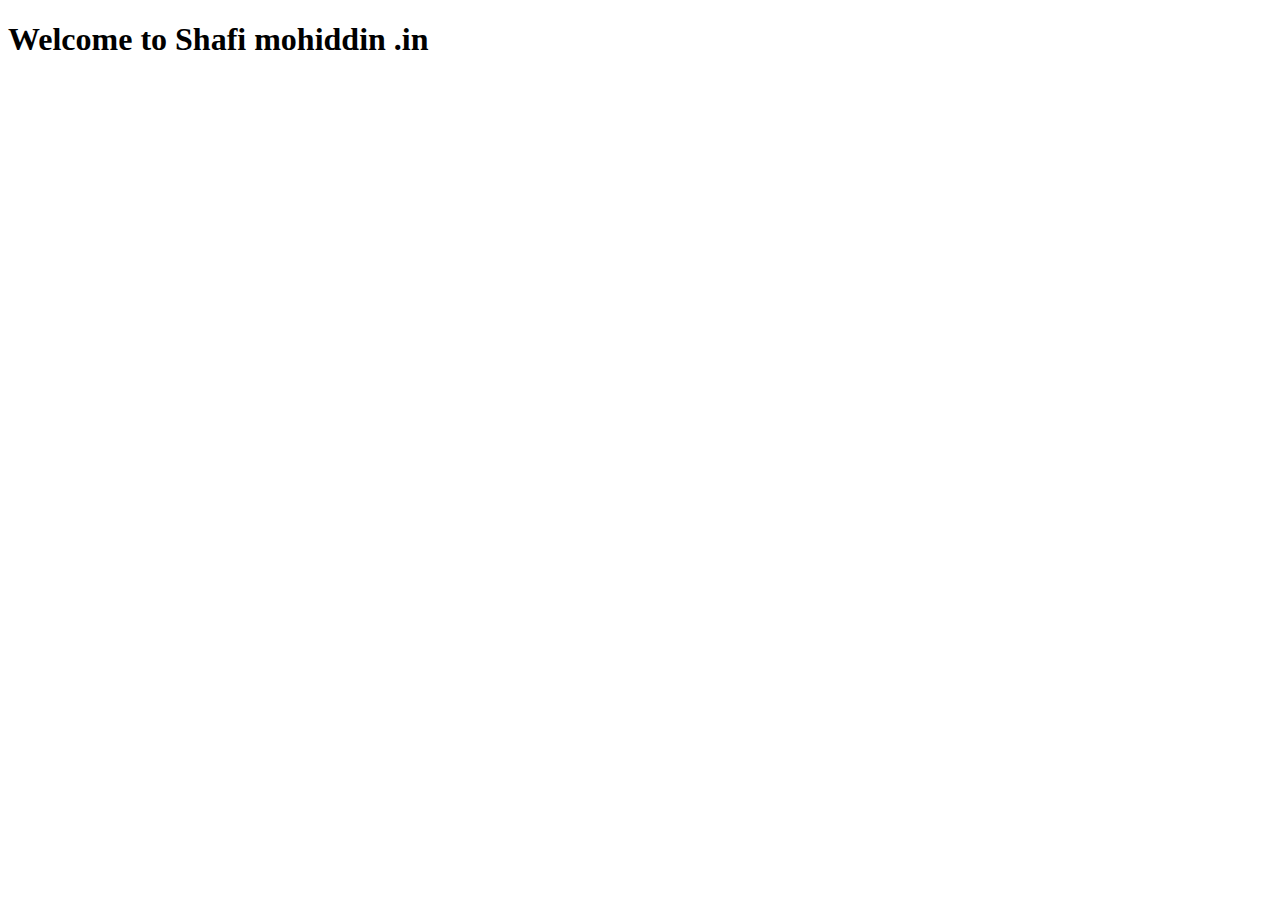
==== index.html @ 0207b7a8 "Initial setup of website" ====
<!doctype HTML>

<html lang="en">
<head>
  <meta charset="utf-8">

  <title>The New Begining</title>
  <meta name="description" content=" My Personal Blog">
  <meta name="author" content="Shafi">

  <link rel="stylesheet" href="css/styles.css">

</head>

<body>
<h1> Welcome to Shafi mohiddin .in </h1>
  <script src="js/scripts.js"></script>
</body>
</html>
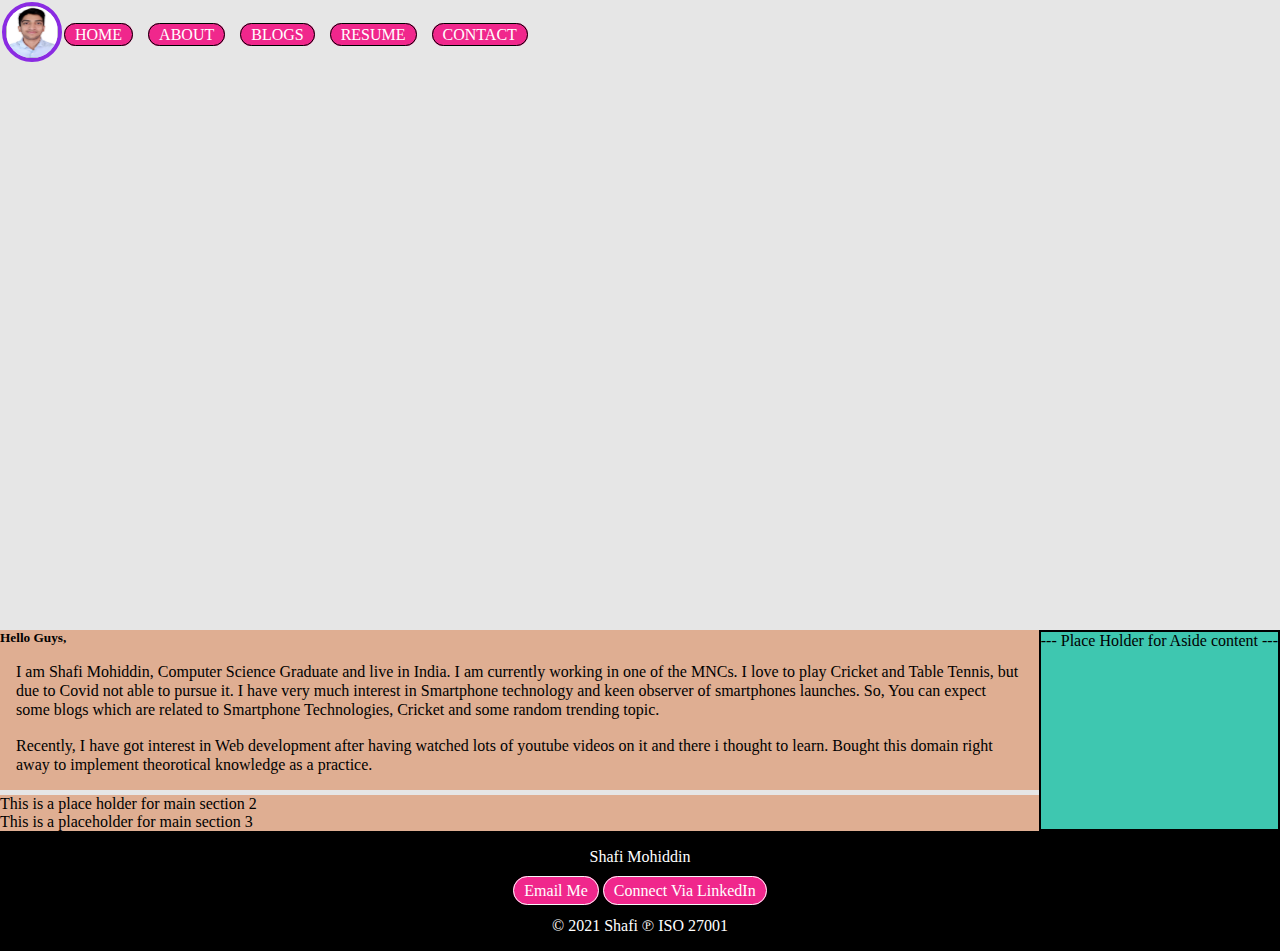
==== commit e8acb914: "Added Index page of website" ====
--- a/index.html
+++ b/index.html
@@ -1,19 +1,84 @@
-<!doctype HTML>
+<!DOCTYPE html>
 
 <html lang="en">
-<head>
-  <meta charset="utf-8">
+	<head>
+		<meta charset="UTF-8" />
+		<meta name="viewport" content="width=device-width, initial-scale=1.0" />
+		<title>Shafi Mohiddin</title>
 
-  <title>The New Begining</title>
-  <meta name="description" content=" My Personal Blog">
-  <meta name="author" content="Shafi">
+		<link rel="stylesheet" href="CSS/styles.css" />
+		<link rel="stylesheet" href="CSS/navigation.css" />
+		<link rel="shortcut icon" type="image/png" href="Images/favicon.png" />
+	</head>
 
-  <link rel="stylesheet" href="css/styles.css">
+	<body>
+		<header>
+			<div id="navbar">
+				<div class="img">
+					<img src="Images/Shafi1.jpg" alt="logo image" id="navpic" />
+				</div>
+				<ul>
+					<li><a href="index.html" class="active"> Home </a></li>
+					<li><a href="#"> About </a></li>
+					<li><a href="#"> Blogs</a></li>
+					<li><a href="#"> Resume</a></li>
+					<li><a href="#"> Contact</a></li>
+				</ul>
+			</div>
+		</header>
 
-</head>
+		<div id="container">
+			<div class="grid-child" id="aside">
+				<div class="aside-item">--- Place Holder for Aside content ---</div>
+			</div>
 
-<body>
-<h1> Welcome to Shafi mohiddin .in </h1>
-  <script src="js/scripts.js"></script>
-</body>
-</html>+			<div class="grid-child" id="main1">
+				<h5>Hello Guys,</h5>
+				<p>
+					I am Shafi Mohiddin, Computer Science Graduate and live in India. I am
+					currently working in one of the MNCs. I love to play Cricket and Table
+					Tennis, but due to Covid not able to pursue it. I have very much
+					interest in Smartphone technology and keen observer of smartphones
+					launches. So, You can expect some blogs which are related to
+					Smartphone Technologies, Cricket and some random trending topic.
+				</p>
+				<p>
+					Recently, I have got interest in Web development after having watched
+					lots of youtube videos on it and there i thought to learn. Bought this
+					domain right away to implement theorotical knowledge as a practice.
+				</p>
+			</div>
+
+			<div class="grid-child" id="main2">
+				This is a place holder for main section 2
+			</div>
+
+			<div class="grid-child" id="main3">
+				This is a placeholder for main section 3
+			</div>
+
+			<div class="grid-child" id="footer">
+				<footer id="footer">
+					<p class="footer-content">Shafi Mohiddin</p>
+					<div class="social-media">
+						<a
+							class="footer-content"
+							href="mailto:shaikshafi1997@gmail.com"
+							id="email"
+						>
+							Email Me</a
+						><span></span>
+						<a
+							class="footer-content"
+							href="https://in.linkedin.com/in/shafi-mohiddin-shaik-0279651b0"
+							id="linkedin"
+						>
+							Connect Via LinkedIn</a
+						>
+					</div>
+					<p class="footer-content">&copy; 2021 Shafi &copysr; ISO 27001</p>
+				</footer>
+			</div>
+		</div>
+	</body>
+</html>
--- a/CSS/styles.css
+++ b/CSS/styles.css
@@ -0,0 +1,54 @@
+:root {
+	--Pfont: "Baloo Bhai 2", "cursive";
+	--Sfont: "Ubuntu", "Sans-serif";
+	--Pcolor: rgb(138, 43, 226);
+	--Scolor: rgb(240, 39, 140);
+	--Tcolor: rgb(196, 201, 26);
+}
+
+* {
+	margin: 0;
+	padding: 0;
+	box-sizing: border-box;
+	font-family: "ubuntu", "Times New Roman", sans-serif;
+}
+
+body {
+	background-color: rgb(223, 174, 146);
+	max-width: 100vw;
+}
+#container {
+	display: grid;
+	grid-template-areas:
+		" main1 main1 aside" "main2 main2 aside"
+		" main3 main3 aside"
+		"footer footer footer";
+}
+p {
+	line-height: 1.2rem;
+	margin: 1rem;
+}
+#aside {
+	grid-area: aside;
+	background-color: rgb(62, 199, 176);
+	border: 2px solid black;
+}
+
+#main1 {
+	grid-area: main1;
+	background-color: rgb(223, 174, 146);
+	margin-bottom: 5px;
+	/* border: 2px solid black; */
+}
+#main2 {
+	grid-area: main2;
+	background-color: rgb(223, 174, 146);
+	/* border: 2px solid black; */
+}
+#main3 {
+	grid-area: main3;
+	background-color: rgb(223, 174, 146);
+}
+#footer {
+	grid-area: footer;
+}
--- a/CSS/navigation.css
+++ b/CSS/navigation.css
@@ -0,0 +1,114 @@
+:root {
+	--Pfont: "Baloo Bhai 2", "cursive";
+	--Sfont: "Ubuntu", "Sans-serif";
+	--Pcolor: rgb(138, 43, 226);
+	--Scolor: rgb(240, 39, 140);
+	--Tcolor: rgb(196, 201, 26);
+}
+body {
+	background-color: rgb(230, 230, 230);
+	border: 0px;
+	margin: 0;
+}
+#navbar {
+	background: url("../images/Background1.jpg");
+	background-position: center center;
+	width: 100%;
+	height: 70vh;
+}
+img {
+	float: left;
+	margin: 2px;
+	width: 60px;
+	height: 60px;
+	border-radius: 50%;
+	overflow: cover;
+	border: 4px solid var(--Pcolor);
+}
+img:hover {
+	border: 1px solid var(--Pcolor);
+}
+#navbar > ul {
+	display: flex;
+	flex-wrap: wrap;
+	position: relative;
+	justify-content: flex-start;
+	align-content: center;
+	height: 70px;
+}
+#navbar li {
+	list-style-type: none;
+}
+
+#navbar a {
+	text-decoration: none;
+	text-transform: uppercase;
+	padding: 2px 10px;
+	margin-right: 15px;
+	text-align: center;
+	background: rgb(240, 39, 140);
+	color: white;
+	border: 1px solid black;
+	border-radius: 50px;
+}
+
+#navbar a:hover {
+	background: rgba(110, 209, 17, 0.7);
+	color: black;
+	transition-property: "background, color";
+	transition-delay: 0.1s;
+	transition-duration: infinite;
+	transition-timing-function: ease-in-out;
+}
+
+@media only screen and (max-device-width: 550px) {
+	#navbar {
+		border: 2px solid green;
+	}
+
+	.img {
+		overflow: auto;
+		text-align: center;
+		display: flex;
+		justify-content: center;
+	}
+
+	#navbar ul {
+		display: block;
+		width: 100vw;
+		height: fit-content;
+		margin: 2px;
+	}
+	#navbar li {
+		padding-top: 5px;
+	}
+	a {
+		display: block;
+		margin-right: auto;
+		background-color: rgb(138, 43, 226);
+	}
+	#container {
+		display: block;
+	}
+	#aside {
+		display: none;
+	}
+}
+
+#footer {
+	background-color: rgb(0, 0, 0);
+	color: rgb(255, 255, 255);
+	text-align: center;
+	width: 100%;
+}
+
+a.footer-content {
+	text-decoration: none;
+	border: 2px solid green;
+	background: rgb(240, 39, 140);
+	color: white;
+	border: 0.2px solid rgb(247, 247, 247);
+	font-weight: 400;
+	border-radius: 50px;
+	padding: 5px 10px;
+}
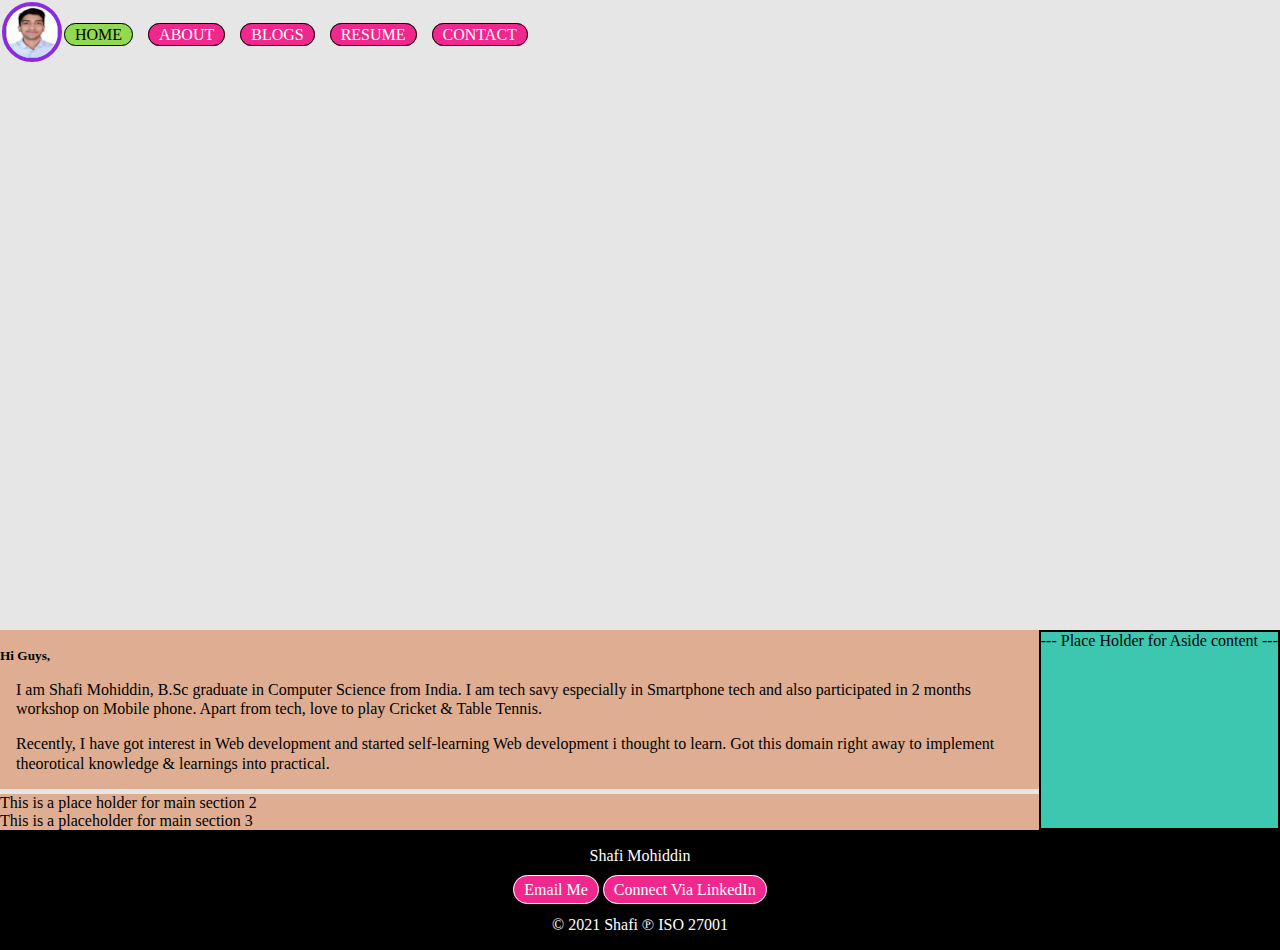
==== commit 999c1feb: "added resume page and resume stylesheet." ====
--- a/index.html
+++ b/index.html
@@ -19,10 +19,10 @@
 				</div>
 				<ul>
 					<li><a href="index.html" class="active"> Home </a></li>
-					<li><a href="#"> About </a></li>
-					<li><a href="#"> Blogs</a></li>
-					<li><a href="#"> Resume</a></li>
-					<li><a href="#"> Contact</a></li>
+					<li><a href="#" class="links"> About </a></li>
+					<li><a href="#" class="links"> Blogs</a></li>
+					<li><a href="resume.html" class="links"> Resume</a></li>
+					<li><a href="#" class="links"> Contact</a></li>
 				</ul>
 			</div>
 		</header>
@@ -33,19 +33,19 @@
 			</div>
 
 			<div class="grid-child" id="main1">
-				<h5>Hello Guys,</h5>
+				<br />
+				<h5>Hi Guys,</h5>
 				<p>
-					I am Shafi Mohiddin, Computer Science Graduate and live in India. I am
-					currently working in one of the MNCs. I love to play Cricket and Table
-					Tennis, but due to Covid not able to pursue it. I have very much
-					interest in Smartphone technology and keen observer of smartphones
-					launches. So, You can expect some blogs which are related to
-					Smartphone Technologies, Cricket and some random trending topic.
+					I am Shafi Mohiddin, B.Sc graduate in Computer Science from India. I
+					am tech savy especially in Smartphone tech and also participated in 2
+					months workshop on Mobile phone. Apart from tech, love to play Cricket
+					& Table Tennis.
 				</p>
 				<p>
-					Recently, I have got interest in Web development after having watched
-					lots of youtube videos on it and there i thought to learn. Bought this
-					domain right away to implement theorotical knowledge as a practice.
+					Recently, I have got interest in Web development and started
+					self-learning Web development i thought to learn. Got this domain
+					right away to implement theorotical knowledge & learnings into
+					practical.
 				</p>
 			</div>
 
--- a/CSS/navigation.css
+++ b/CSS/navigation.css
@@ -40,7 +40,7 @@
 	list-style-type: none;
 }
 
-#navbar a {
+#navbar .links {
 	text-decoration: none;
 	text-transform: uppercase;
 	padding: 2px 10px;
@@ -50,6 +50,17 @@
 	color: white;
 	border: 1px solid black;
 	border-radius: 50px;
+}
+.active {
+	text-decoration: none;
+	text-transform: uppercase;
+	padding: 2px 10px;
+	margin-right: 15px;
+	color: white;
+	border: 1px solid black;
+	border-radius: 50px;
+	background: rgba(110, 209, 17, 0.7);
+	color: black;
 }
 
 #navbar a:hover {
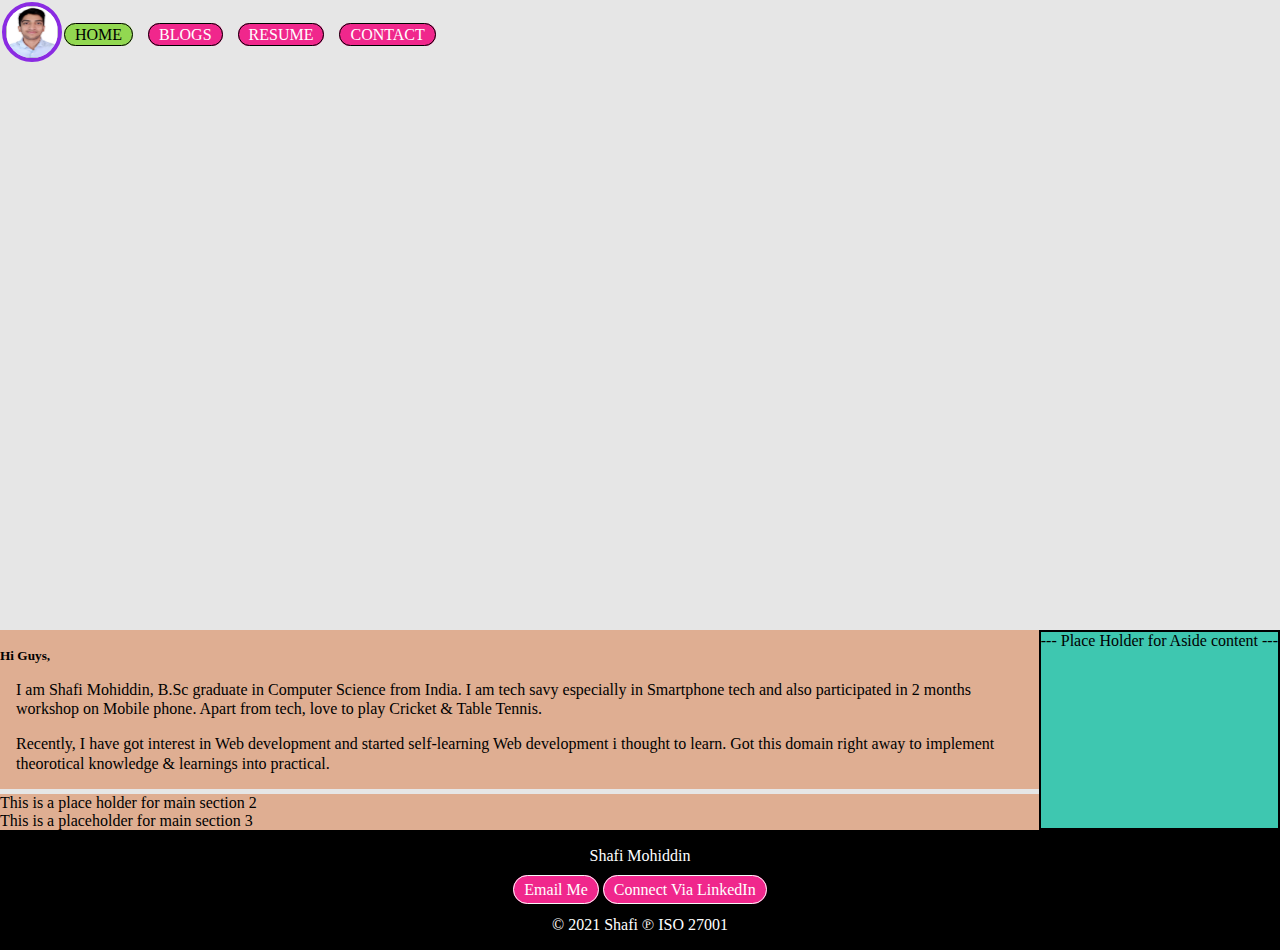
==== commit efcd818a: "Added custom 404 page to" ====
--- a/index.html
+++ b/index.html
@@ -19,10 +19,10 @@
 				</div>
 				<ul>
 					<li><a href="index.html" class="active"> Home </a></li>
-					<li><a href="#" class="links"> About </a></li>
-					<li><a href="#" class="links"> Blogs</a></li>
+					<!-- <li><a href="about.html" class="links"> About </a></li> -->
+					<li><a href="blogs.html" class="links"> Blogs</a></li>
 					<li><a href="resume.html" class="links"> Resume</a></li>
-					<li><a href="#" class="links"> Contact</a></li>
+					<li><a href="contact.html" class="links"> Contact</a></li>
 				</ul>
 			</div>
 		</header>
--- a/CSS/navigation.css
+++ b/CSS/navigation.css
@@ -11,7 +11,7 @@
 	margin: 0;
 }
 #navbar {
-	background: url("../images/Background1.jpg");
+	background: url("../images/Background4.jpg");
 	background-position: center center;
 	width: 100%;
 	height: 70vh;
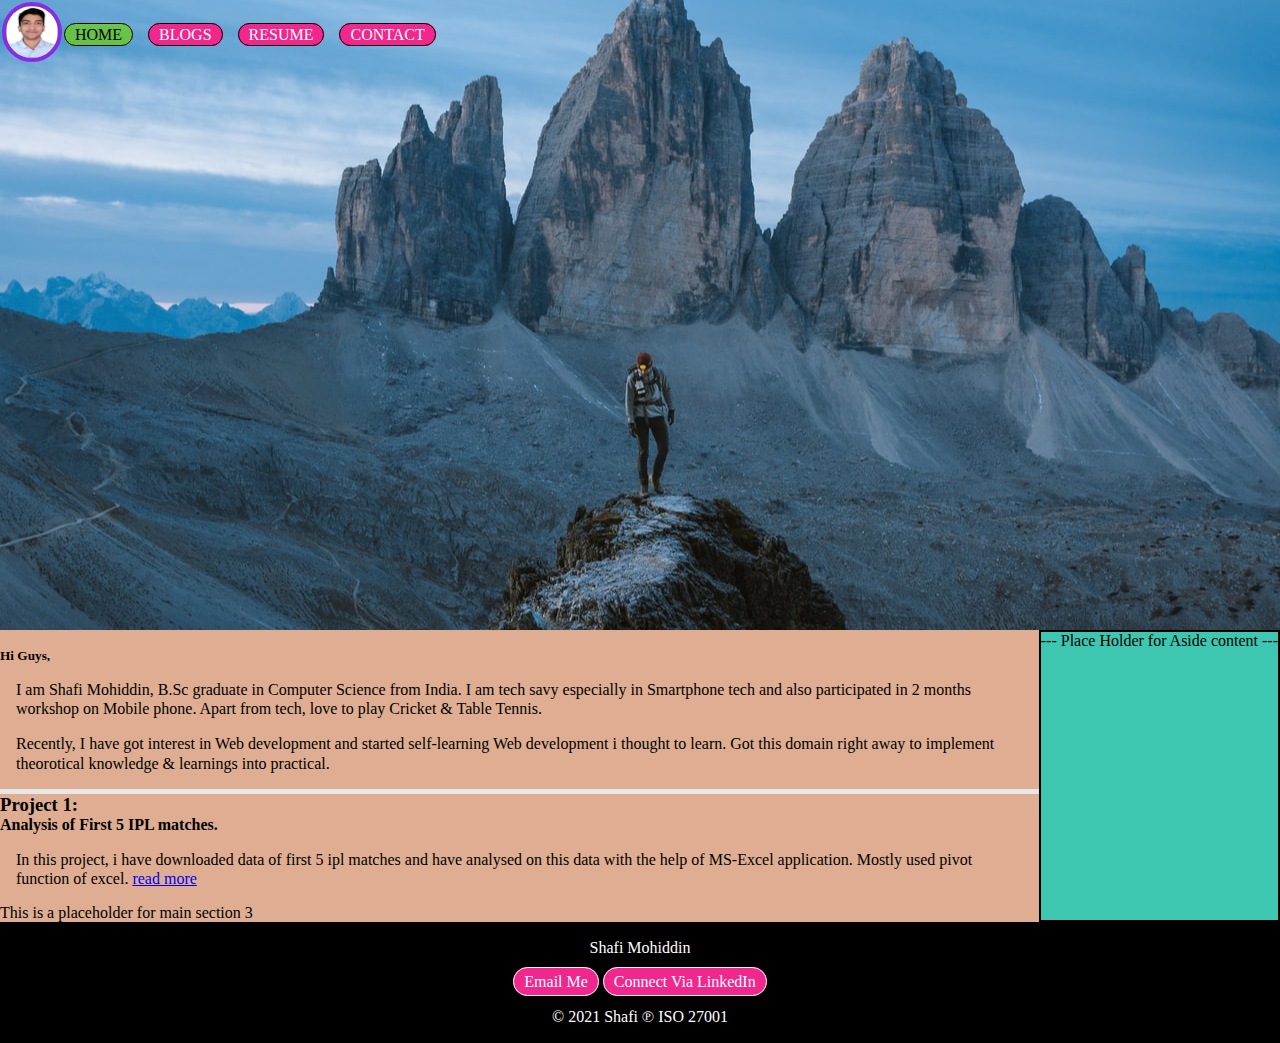
==== commit 31f48dec: "Added project 1: First 5 ipl matches data analysis" ====
--- a/index.html
+++ b/index.html
@@ -9,6 +9,11 @@
 		<link rel="stylesheet" href="CSS/styles.css" />
 		<link rel="stylesheet" href="CSS/navigation.css" />
 		<link rel="shortcut icon" type="image/png" href="Images/favicon.png" />
+		<style>
+			#main2 {
+				display: block;
+			}
+		</style>
 	</head>
 
 	<body>
@@ -50,7 +55,16 @@
 			</div>
 
 			<div class="grid-child" id="main2">
-				This is a place holder for main section 2
+				<h3>Project 1:</h3>
+				<h4>Analysis of First 5 IPL matches.</h4>
+				<div>
+					<p>
+						In this project, i have downloaded data of first 5 ipl matches and
+						have analysed on this data with the help of MS-Excel application.
+						Mostly used pivot function of excel.
+						<span> <a href="ipl.html"> read more </a></span>
+					</p>
+				</div>
 			</div>
 
 			<div class="grid-child" id="main3">
--- a/CSS/navigation.css
+++ b/CSS/navigation.css
@@ -11,7 +11,7 @@
 	margin: 0;
 }
 #navbar {
-	background: url("../images/Background4.jpg");
+	background: url("../Images/Background4.jpg");
 	background-position: center center;
 	width: 100%;
 	height: 70vh;
